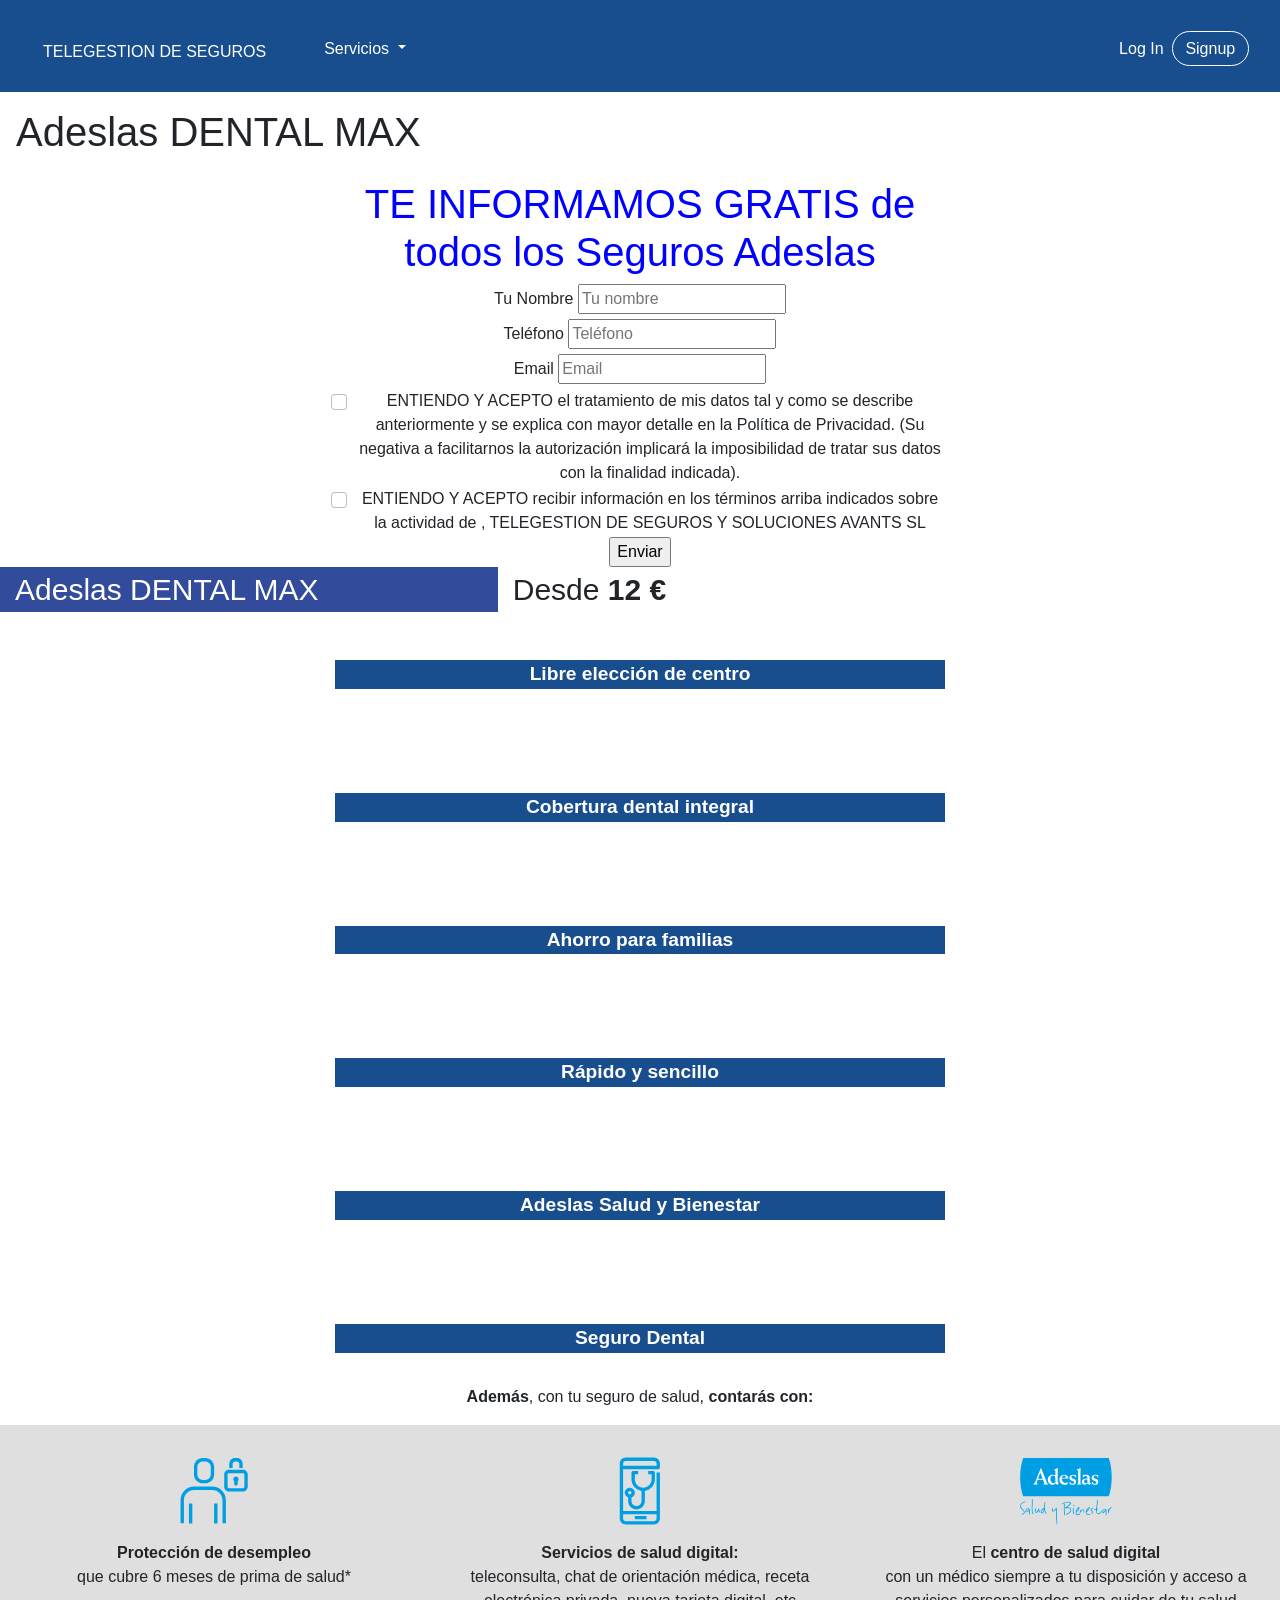
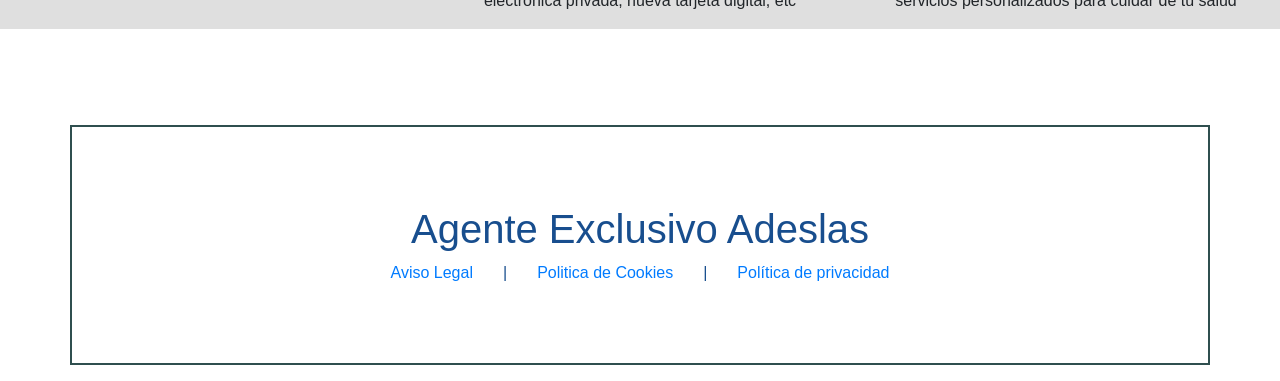
==== adeslasDentalMax.html @ 5f6081fd "Create adeslasDentalMax.html" ====
<!DOCTYPE html>
<html lang="en">
<head>
    <meta charset="UTF-8">
    <link href="css-b/bootstrap.min.css" rel="stylesheet">
    <link rel="stylesheet" href="css/adeslasGoStyle.css">
    <link rel="stylesheet" href="https://cdnjs.cloudflare.com/ajax/libs/font-awesome/4.7.0/css/font-awesome.min.css">
    <link rel="stylesheet" href="https://stackpath.bootstrapcdn.com/bootstrap/4.4.1/js/bootstrap.bundle.min.js">
    <link rel="stylesheet" href="https://cdnjs.cloudflare.com/ajax/libs/jquery/3.2.1/jquery.min.js">
    <link rel="stylesheet" href="https://stackpath.bootstrapcdn.com/bootstrap/4.4.1/css/bootstrap.min.css">
    <meta name="viewport" content="width=device-width, initial-scale=1.0">
    <title>Document</title>
</head>
<body class="hero-anime"> 

  <header class="header-blue">
      <nav class="navbar navbar-light navbar-expand-md navigation-clean-search">
          <div class="container-fluid">
            <DIV class="row">
              <div class="col-6 col-md-12" ><img src="Images/lgoAdslas.png" alt=""></div>
              <div><p class="telgst col-6 col-md-12">TELEGESTION DE SEGUROS</p></div>
            </DIV>
            <button class="navbar-toggler" type="button" data-bs-toggle="collapse" data-bs-target="#navcol-1" aria-controls="navbarSupportedContent" aria-expanded="false" aria-label="Toggle navigation">
              <span class="navbar-toggler-icon"></span>
            </button>
            <div class="collapse navbar-collapse" id="navcol-1">
              <ul class="nav navbar-nav col-12 d-md-none">
                <div>
                  <li class="nav-item headApartat" role="presentation"><a class="nav-link" href="home.html">INICIO</a></li>
                  <li class="nav-item headApartat" role="presentation"><a class="nav-link" href="adeslasGo.html">Adeslas Go</a></li>
                </div> 
                <div> 
                  <li class="nav-item headApartat" role="presentation"><a class="nav-link" href="#">Adeslas Plena Vital</a></li>
                  <li class="nav-item headApartat" role="presentation"><a class="nav-link" href="#">Adeslas Plena</a></li>
                </div> 
                <div> 
                  <li class="nav-item headApartat" role="presentation"><a class="nav-link" href="#">Adeslas Plena Plus</a></li>
                  <li class="nav-item headApartat" role="presentation"><a class="nav-link" href="#">Adeslas Plena Total</a></li>
                 </div>
                <div>
                  <li class="nav-item headApartat" role="presentation"><a class="nav-link" href="#">Adeslas Seniors</a></li>
                  <li class="nav-item headApartat" role="presentation"><a class="nav-link" href="#">Adeslas DENTAL MAX</a></li></li>
                </div>
              </ul>
              <div class="dropdown d-none d-md-block">
                <a class="nav-link dropdown-toggle" href="#" id="navbarDropdown" role="button" data-bs-toggle="dropdown" aria-expanded="false">
                  Servicios
                </a>
                <ul class="dropdown-menu" aria-labelledby="navbarDropdown">
                  <li><a class="dropdown-item" href="adeslasGo.html">Adeslas Go</a></li>
                  <li><a class="dropdown-item" href="#">Adeslas Plena Vital</a></li>
                  <li><a class="dropdown-item" href="#">Adeslas Plena</a></li>
                  <li><a class="dropdown-item" href="#">Adeslas Plena Plus</a></li>
                  <li><a class="dropdown-item" href="#">Adeslas Plena TotaL</a></li>
                  <li><a class="dropdown-item" href="#">Adeslas Seniors</a></li>
                  <li><a class="dropdown-item" href="#">Adeslas DENTAL MAX</a></li>
                </ul>
              </div>
              
              <div class="form-inline mr-auto"></div>
              <span class="navbar-text"><a class="login" href="login.html">Log In</a></span>
              <a class="btn btn-light action-button" role="button" href="login.html">Signup</a>
            </div>
          </div>
      </nav>
      

      
      </nav>
    </header>

    <h1 class="p-3">Adeslas DENTAL MAX</h1>

    <div class="col-12 col-md-6 container text-center " >
        <form action="action_page.php">
      
            <h1 class="tituloFormulario" >TE INFORMAMOS GRATIS de todos los Seguros Adeslas</h1>
          <label for="fname">Tu Nombre</label>
          <input type="text" id="fname" name="firstname" placeholder="Tu nombre">
          <br>
      
          <label for="lname">Teléfono</label>
          <input type="text" id="lname" name="lastname" placeholder="Teléfono">
          <br>
      
          <label for="lname">Email</label>
          <input type="text" id="lname" name="lastname" placeholder="Email">
          <div class="form-check">
            <input class="form-check-input" type="checkbox" value="" id="">
            <label class="form-check-label" for="">
                ENTIENDO Y ACEPTO el tratamiento de mis datos tal y como se describe anteriormente y se explica con mayor detalle en la Política de Privacidad. (Su negativa a facilitarnos la autorización implicará la imposibilidad de tratar sus datos con la finalidad indicada).
            </label>
          </div>
          <div class="form-check">
            <input class="form-check-input" type="checkbox" value="" id="">
            <label class="form-check-label" for="">
                ENTIENDO Y ACEPTO recibir información en los términos arriba indicados sobre la actividad de , TELEGESTION DE SEGUROS Y SOLUCIONES AVANTS SL
            </label>
          </div>
      
          <input type="submit" value="Enviar">


          
      
        </form>




      </div>

      <div class="col-lg-7 col-12">
        <div class="row">
          <div class="col-8 producto">
            Adeslas DENTAL MAX
          </div>
          <div class="col-4 precio">
            Desde <b>12 €</b>
          </div>
        </div>
        <br>
        
      </div>


      <div class="chars col-12 col-md-6">
        <div class="charBox">
          <img class="imgChar">
          <p class="titChar">Libre elección de centro</p>
          <div class="carsChar">

            

            <p>Entre más de 1.600 odontólogos y más de 185 Clínicas Dentales Adeslas con la última tecnología.</p>
          </div>

        </div>

        <div class="charBox">
            <img class="imgChar">
            <p class="titChar">Cobertura dental integral</p>
            <div class="carsChar">
  
              
  
              <p>En prevención, ortodoncia, odontopediatría, implantes y estética dental.</p>
            </div>
  
        </div>
        
        <div class="charBox">
            <img class="imgChar">
            <p class="titChar">Ahorro para familias</p>
            <div class="carsChar">
  
              
  
              <p>Precio bonificado por número de asegurados y por antigüedad. Más de 49 actos dentales gratis.</p>
            </div>
  
        </div>

        <div class="charBox">
            <img class="imgChar">
            <p class="titChar">Rápido y sencillo</p>
            <div class="carsChar">
  
              
  
              <p>Contratación online y acceso inmediato, sin cuestionario de salud, a todas las coberturas.</p>
            </div>
  
        </div>

        <div class="charBox">
            <img class="imgChar">
            <p class="titChar">Adeslas Salud y Bienestar</p>
            <div class="carsChar">
  
              
  
                <p>Adeslas Salud y Bienestar</p>

            

                <p>Ahora, al contratar tu seguro de salud, podrás disfrutar de Adeslas Salud y Bienestar, tu centro de salud digital donde tendrás siempre un médico a tu disposición y acceso a todos estos servicios personalizados para cuidar de tu salud:</p>
    
                <li>Cuadro médico: Busca los médicos y hospitales más cercanos por especialidad, prueba o tratamiento y guarda tus favoritos.</li>
    
                <li>Cita online: Pide tu cita online y consulta las pendientes y las ya realizadas.</li>
    
                <li>Atención no presencial: Realiza tus consultas médicas por teléfono o videollamada.</li>
    
                <li>Centros de urgencia: Busca y encuentra los centros de urgencia más cercanos a ti.</li>
    
                <li>Cuestionario de vida saludable: Completa un breve cuestionario y descubre tu índice de salud.</li>
    
                <li>Planes personalizados: Descubre los planes de estilo de vida, salud familiar, prevención y cuidados con los que podrás mejorar tu alimentación, realizar rutinas deportivas con un entrenador personal, prevenir y controlar enfermedades y aprender sobre la salud familiar para cuidar de los tuyos.</li>
    
                <li>Orientación médica general 24h: Ponte en contacto con un médico a través del teléfono, por chat, e-mail o videoconsulta y resuelve tus dudas de medicina general.</li>
    
                <li>Orientación médica infantil y psicoemocional: Resuelve las dudas que tengas sobre la salud de los más pequeños y aprende a gestionar tus emociones y a sentirte bien gracias al asesoramiento de nuestros psicólogos.</li>
    
                <li>Tarjeta digital: Ten siempre contigo tu tarjeta digital para identificarte en tu centro médico cuando lo necesites.</li>
    
                <li>Compromisos y retos: Conecta tu app o pulsera de actividad, proponte un compromiso y gana puntos por cuidarte.</li>
    
                
    
                <p>Además, solo por participar en la plataforma puedes sumar puntos y canjearlos por experiencias saludables o donaciones solidarias.</p>
               </div>
  
        </div>

        <div class="charBox">
          <img class="imgChar">
          <p class="titChar">Seguro Dental</p>
          <div class="carsChar">

            <p>Adeslas Dental FAMILIA (OPCIONAL)</p>


            <p>Además, por solo 17,85€* al mes puedes accede al seguro dental pensado para toda tu familia.</p>

            <li>Amplio cuadro dental de más de 1.600 odontólogos.</li>

            <li>Amplia red de más de 190 Clínicas Dentales Adeslas.</li>

            <li>Con la franquicia Óptima ahorrarás hasta un 50% del precio que pagarías si accedieras al servicio sin ser asegurado de Adeslas.</p>

            <p>* Prima mensual válida para un total 4 a 6 asegurados hasta renovación, una vez aplicado un 15% de descuento al contratarlo con un Seguro de Salud.</p>
          </div>

        </div>
        
        
      </div>

    <div class="p-3 text-center">
        <b>Además</b>, con tu seguro de salud, <b>contarás con:</b>
      </div>
      
      <div class="extras">
        
        <div class="row p-3">
          <div class="col-4 ">
            <div class="col-12  p-3 d-flex justify-content-center imagenSeguro">
              <img src="img/proteccion.svg">
            </div>
          <b>Protección de desempleo</b><br>
            que cubre 6 meses de prima de salud*</div>
          <div class="col-4">
            <div class="col-12 p-3 d-flex justify-content-center imagenSeguro">
              <img src="img/digital.svg">
            </div>
            <b>Servicios de salud digital:</b><br>
            teleconsulta, chat de orientación médica, receta electrónica privada, nueva tarjeta digital, etc</div>
          <div class="col-4">
            <div class="col-12 p-3 d-flex justify-content-center imagenSeguro">
              <img src="img/saludybienestar.svg">
            </div>
            El <b>centro de salud digital</b><br>
            con un médico siempre a tu disposición y acceso a servicios personalizados para cuidar de tu salud
          </div>
        </div>
      </div>


    <footer class="container foot">
      <div>
        <h1>Agente Exclusivo Adeslas</h1>
        <div class="footBox">
          <a href="legalAdvise.html">Aviso Legal</a>
          <p>|</p>
          <a href="cookiesAdvise.html">Politica de Cookies</a>
          <p>|</p>
          <a href="">Política de privacidad</a>
        </div>
      </div>
    </footer>
    <script src="js/adeslasgo.js"></script>
    <script src="js-b/bootstrap.bundle.min.js"></script>
</body>
</html>
---- css/adeslasGoStyle.css ----
.header-blue {
  /*background: linear-gradient(135deg, rgb(108, 183, 212), #ffb3c5);*/
  background-color: #184e8e;
  /*padding-bottom: 80px;*/
  font-family: 'Source Sans Pro', sans-serif;
}

@media (min-width:768px) {
  .header-blue {
    /*padding-bottom: 120px;*/
  }
}

.header-blue .navbar {
  background: transparent;
  padding-top: .75rem;
  padding-bottom: .75rem;
  color: #fff;
  border-radius: 0;
  box-shadow: none;
  border: none;
}

@media (min-width:768px) {
  .header-blue .navbar {
    padding-top: 1rem;
    /*padding-bottom: 1rem;*/
  }
}

.header-blue .navbar .navbar-brand {
  font-weight: bold;
  color: inherit;
}

.header-blue .navbar .navbar-brand:hover {
  color: #f0f0f0;
}

.header-blue .navbar .navbar-collapse {
  border-top: 1px solid rgba(255,255,255,0.3);
  margin-top: .5rem;
}

@media (min-width:768px) {
  .header-blue .navbar .navbar-collapse {
    border-color: transparent;
    margin: 0;
  }
}

.header-blue .navbar .navbar-collapse span .login {
  color: #fff;
  margin-right: .5rem;
  text-decoration: none;
}

.header-blue .navbar .navbar-collapse span .login:hover {
  color: #fff;
}

.header-blue .navbar .navbar-toggler {
  border-color: rgba(255,255,255,0.3);
}

.header-blue .navbar .navbar-toggler:hover, .header-blue .navbar-toggler:focus {
  background: none;
}

@media (min-width: 768px) {
  .header-blue .navbar-nav .nav-link {
    padding-left: .7rem;
    padding-right: .7rem;
  }
}

@media (min-width: 992px) {
  .header-blue .navbar-nav .nav-link {
    padding-left: 1.2rem;
    padding-right: 1.2rem;
  }
}

.header-blue .navbar.navbar-light .navbar-nav .nav-link {
  color: #fff;
}

.header-blue .navbar.navbar-light .navbar-nav .nav-link:focus, .header-blue .navbar.navbar-light .navbar-nav .nav-link:hover {
  color: #fcfeff !important;
  background-color: transparent;
}

.header-blue .navbar .navbar-nav > li > .dropdown-menu {
  margin-top: -5px;
  box-shadow: 0 4px 8px rgba(0,0,0,.1);
  background-color: #fff;
  border-radius: 2px;
}

.header-blue .navbar .dropdown-menu .dropdown-item:focus, .header-blue .navbar .dropdown-menu .dropdown-item {
  line-height: 2;
  color: #37434d;
}

.header-blue .navbar .dropdown-menu .dropdown-item:focus, .header-blue .navbar .dropdown-menu .dropdown-item:hover {
  background: #ebeff1;
}

.header-blue .action-button, .header-blue .action-button:not(.disabled):active {
  border: 1px solid rgb(255,255,255);
  border-radius: 40px;
  color: #fff;
  box-shadow: none;
  text-shadow: none;
  padding: .3rem .8rem;
  background: transparent;
  transition: background-color 0.25s;
  outline: none;
}

.header-blue .action-button:hover {
  color: #fff;
}

.header-blue .navbar .form-inline label {
  color: #d9d9d9;
}

.header-blue .navbar .form-inline .search-field {
  display: inline-block;
  width: 80%;
  background: none;
  border: none;
  border-bottom: 1px solid transparent;
  border-radius: 0;
  color: #fff;
  box-shadow: none;
  color: inherit;
  transition: border-bottom-color 0.3s;
}

.header-blue .navbar .form-inline .search-field:focus {
  border-bottom: 1px solid #ccc;
}

.header-blue .hero {
  margin-top: 20px;
  text-align: center;
}

@media (min-width:768px) {
  .header-blue .hero {
    margin-top: 60px;
    text-align: left;
  }
}

.header-blue .hero h1 {
  color: #fff;
  font-size: 40px;
  margin-top: 0;
  margin-bottom: 15px;
  font-weight: 300;
  line-height: 1.4;
}

@media (min-width:992px) {
  .header-blue .hero h1 {
    margin-top: 190px;
    margin-bottom: 24px;
    line-height: 1.2;
  }
}

.header-blue .hero p {
  color: rgba(255,255,255,0.8);
  font-size: 20px;
  margin-bottom: 30px;
  font-weight: 300;
}

.header-blue .phone-holder {
  text-align: right;
}

.header-blue div.iphone-mockup {
 position: relative;
    max-width: 300px;
    margin-top: 172px;
    display: inline-block;
}

.header-blue .iphone-mockup img.device {
  width: 100%;
  height: auto;
}

.header-blue .iphone-mockup .screen {
  position: absolute;
  width: 88%;
  height: 77%;
  top: 12%;
  border-radius: 2px;
  left: 6%;
  border: 1px solid #444;
  background-color: #aaa;
  overflow: hidden;
  background: url(../../assets/img/screen-content-iphone-6.jpg);
  background-size: cover;
  background-position: center;
}

.header-blue .iphone-mockup .screen:before {
  content: '';
  background-color: #fff;
  position: absolute;
  width: 70%;
  height: 140%;
  top: -12%;
  right: -60%;
  transform: rotate(-19deg);
  opacity: 0.2;
}
.antChars{
  text-align: center;
  font-weight: bold;
}
.chars{
  /*display: flex;*/
  align-items: center;
  display: grid;

  gap: 4em;
  margin: 0 auto;
  text-align: center;
  /*margin-left: 15em;
  margin-right: 15em;*/
}

.imgChar{
  width: 30%;
}
.titChar{
  font-size: larger;
  font-weight: bolder;
  color: #ffffff;
  background-color: #184e8e;
}
.carsChar{
  font-size: medium;
  color: #184e8e;
  text-align: left;
}
.infoChar{
  padding: 10px 30px;
  font-size: larger;
  font-weight: bolder;
  background-color: #184e8e;
  color: aliceblue;
  transition: background-color 0.3s;
  border: none;
}
.infoChar:hover{
  background-color: #444;
}


.panel > .panel-heading {
  background-image: none;
  background-color: blue;
  color: white;

}
.tituloFormulario {
  color: blue;
}

.foot{
  display: flex;
  margin: 6em 0 1em 0;
  color: #184e8e;
  border: solid darkslategrey 2px;
  height: 15em;
  text-align: center;
  align-items: center;
  background-color: #ffffff;

}
.foot div{
  width: 100%;
}
.footBox{
  display: flex;
  justify-content: center;
  text-decoration: none;
}
.footBox p{
  margin: 0 30px 0 30px;
}
.container{
  text-align: center;
}
.producto{
  background-color: #334b9b;
  color: #fff;
  font-size: 30px;
}
.precio{
  background-color: #ffffff;
  font-size: 30px;
}
.extras{
  background-color: rgb(223, 223, 223);
  text-align: center;
}
.imagenSeguro{
  max-height: 100px;
}
.formulario{
  background-image: url(../img/slider1.jpg);
  
}
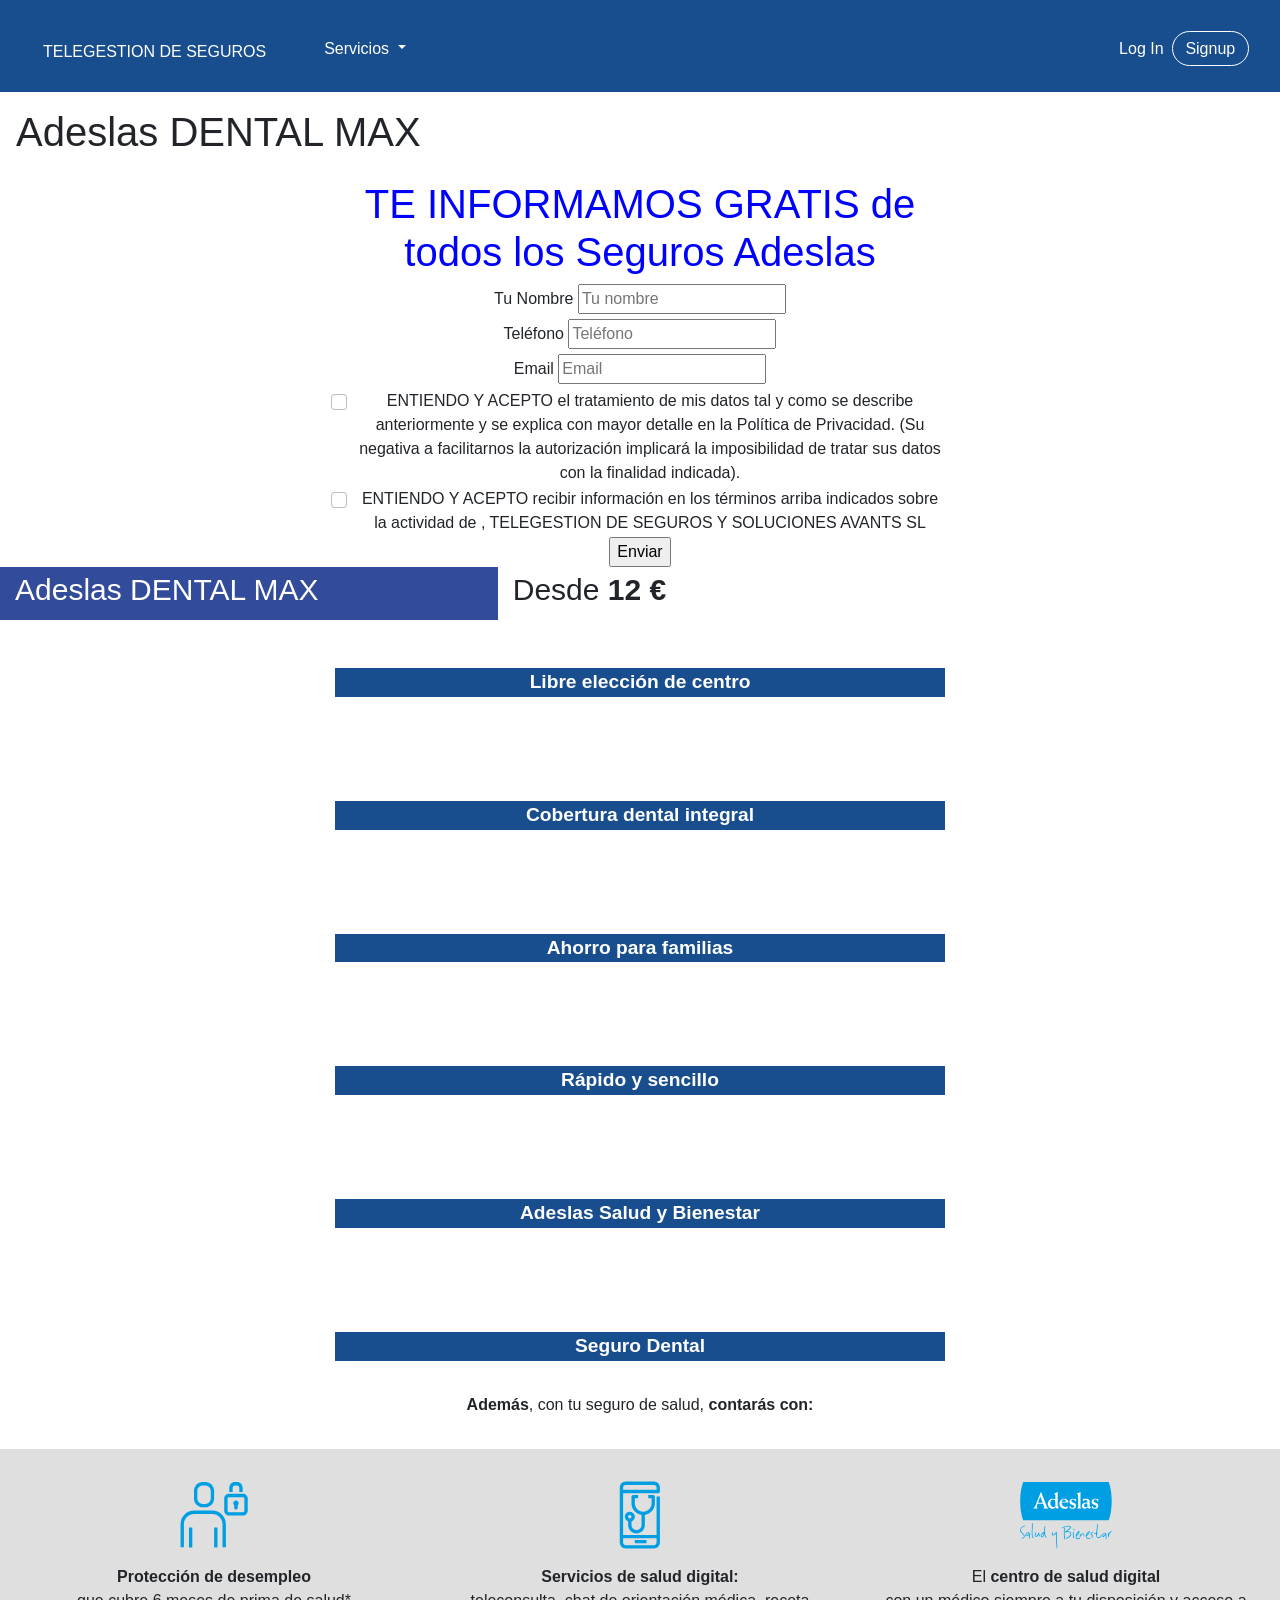
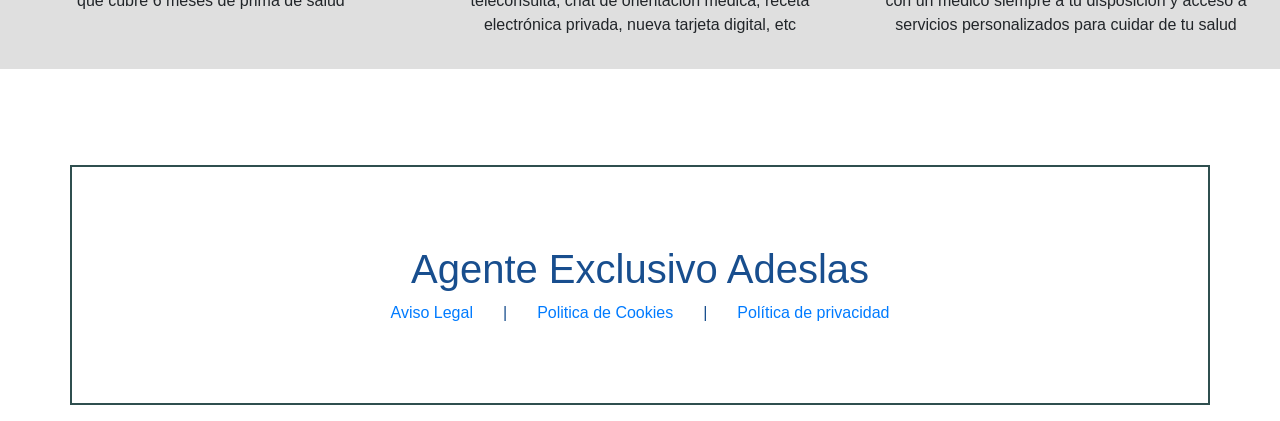
==== commit d1c7f76f: "Añadidos labels" ====
--- a/adeslasDentalMax.html
+++ b/adeslasDentalMax.html
@@ -113,10 +113,10 @@
       <div class="col-lg-7 col-12">
         <div class="row">
           <div class="col-8 producto">
-            Adeslas DENTAL MAX
+            <label for="producto">Adeslas DENTAL MAX</label>
           </div>
           <div class="col-4 precio">
-            Desde <b>12 €</b>
+            <label for="precio">Desde <b>12 €</b></label>
           </div>
         </div>
         <br>
@@ -238,7 +238,7 @@
       </div>
 
     <div class="p-3 text-center">
-        <b>Además</b>, con tu seguro de salud, <b>contarás con:</b>
+        <p><b>Además</b>, con tu seguro de salud, <b>contarás con:</b></p>
       </div>
       
       <div class="extras">
@@ -248,20 +248,28 @@
             <div class="col-12  p-3 d-flex justify-content-center imagenSeguro">
               <img src="img/proteccion.svg">
             </div>
-          <b>Protección de desempleo</b><br>
-            que cubre 6 meses de prima de salud*</div>
+          <p>
+            <b>Protección de desempleo</b><br>
+            que cubre 6 meses de prima de salud*
+          </p>
+          </div>
           <div class="col-4">
             <div class="col-12 p-3 d-flex justify-content-center imagenSeguro">
               <img src="img/digital.svg">
             </div>
-            <b>Servicios de salud digital:</b><br>
-            teleconsulta, chat de orientación médica, receta electrónica privada, nueva tarjeta digital, etc</div>
+            <p>
+              <b>Servicios de salud digital:</b><br>
+              teleconsulta, chat de orientación médica, receta electrónica privada, nueva tarjeta digital, etc
+            </p>
+          </div>
           <div class="col-4">
             <div class="col-12 p-3 d-flex justify-content-center imagenSeguro">
               <img src="img/saludybienestar.svg">
             </div>
-            El <b>centro de salud digital</b><br>
-            con un médico siempre a tu disposición y acceso a servicios personalizados para cuidar de tu salud
+            <p>
+              El <b>centro de salud digital</b><br>
+              con un médico siempre a tu disposición y acceso a servicios personalizados para cuidar de tu salud
+            </p>
           </div>
         </div>
       </div>
